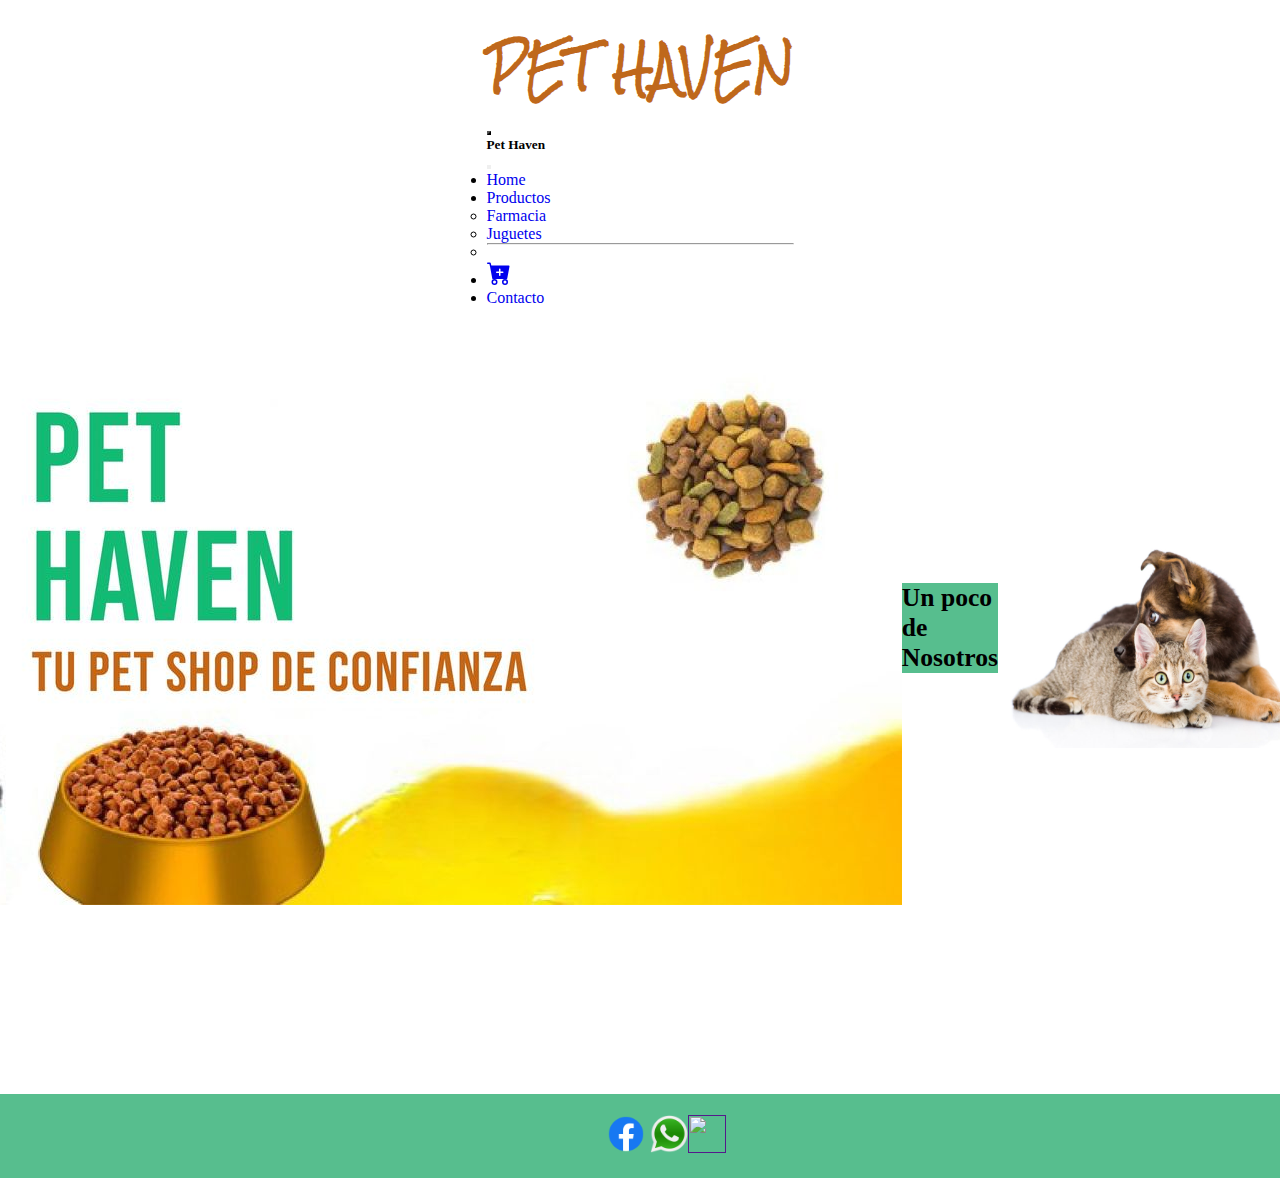
==== index.html @ 594d742b "Add files via upload" ====
<!DOCTYPE html>
<html lang="en">
<head>
    <meta charset="UTF-8">
    <meta name="viewport" content="width=device-width, initial-scale=1.0">
    <title>Pet Haven</title>
    <link rel="stylesheet" href="./assets/style/style.css">
    <link rel="shortcut icon" href="./assets/imgs/Pet Haven (3).png" type="image/x-icon">
    <link href="https://cdn.jsdelivr.net/npm/bootstrap@5.3.0/dist/css/bootstrap.min.css" rel="stylesheet" integrity="sha384-9ndCyUaIbzAi2FUVXJi0CjmCapSmO7SnpJef0486qhLnuZ2cdeRhO02iuK6FUUVM" crossorigin="anonymous">
</head>
<body>
    <header>
        <nav id="nav-principal" class="navbar navbar-dark bg-primary fixed-top">
          <div class="container-fluid">
            <img id="petLogo" src="./assets/imgs/Pet Haven (3).png" alt="">
            <h1> PET HAVEN</h1>
            <button id="menu-hambur" class="navbar-toggler" type="button" data-bs-toggle="offcanvas" data-bs-target="#offcanvasDarkNavbar" aria-controls="offcanvasDarkNavbar" aria-label="Toggle navigation">
              <span class="navbar-toggler-icon"></span>
            </button>
            <div class="offcanvas offcanvas-end text-bg-dark" tabindex="-1" id="offcanvasDarkNavbar" aria-labelledby="offcanvasDarkNavbarLabel">
              <div class="offcanvas-header">
                <h5 class="offcanvas-title" id="offcanvasDarkNavbarLabel">Pet Haven</h5>
                <button type="button" class="btn-close btn-close-white" data-bs-dismiss="offcanvas" aria-label="Close"></button>
              </div>
              <div class="offcanvas-body">
                <ul class="navbar-nav justify-content-end flex-grow-1 pe-3">
                  <li class="nav-item">
                    <a class="nav-link active" aria-current="page" href="/index.html">Home</a>
                  </li>
                  <li class="nav-item dropdown">
                    <a class="nav-link dropdown-toggle" href="#" role="button" data-bs-toggle="dropdown" aria-expanded="false">
                      Productos
                    </a>
                    <ul class="dropdown-menu dropdown-menu-dark">
                      <li><a class="dropdown-item" href="/farmacia.html">Farmacia</a></li>
                      <li><a class="dropdown-item" href="/jugueteria.html">Juguetes</a></li>
                      <li>
                        <hr class="dropdown-divider">
                      </li>
                    </ul>
                  </li>
                  <li class="nav-item">
                    <a class="nav-link active" aria-current="page" href="/carrito"><svg xmlns="http://www.w3.org/2000/svg" width="24" height="24" fill="currentColor" class="bi bi-cart-plus-fill" viewBox="0 0 16 16">
                        <path d="M.5 1a.5.5 0 0 0 0 1h1.11l.401 1.607 1.498 7.985A.5.5 0 0 0 4 12h1a2 2 0 1 0 0 4 2 2 0 0 0 0-4h7a2 2 0 1 0 0 4 2 2 0 0 0 0-4h1a.5.5 0 0 0 .491-.408l1.5-8A.5.5 0 0 0 14.5 3H2.89l-.405-1.621A.5.5 0 0 0 2 1H.5zM6 14a1 1 0 1 1-2 0 1 1 0 0 1 2 0zm7 0a1 1 0 1 1-2 0 1 1 0 0 1 2 0zM9 5.5V7h1.5a.5.5 0 0 1 0 1H9v1.5a.5.5 0 0 1-1 0V8H6.5a.5.5 0 0 1 0-1H8V5.5a.5.5 0 0 1 1 0z"/>
                      </svg></a>
                  </li>
                  <li class="nav-item">
                    <a class="nav-link" href="/contacto.html">Contacto</a>
                  </li>
              
                </ul>
              </div>
            </div>
          </div>
    </header>
    <main class="d-flex flex-column">
           <img id="carrusel" src="./assets/images/carrusel...jpg" alt="">
           <h3 id="product-des" class="d-flex justify-content-center">Un poco de Nosotros</h3>
           <section id="seccion-final" class="d-flex justify-content-evenly align-items-center" style="margin-top: 3rem;">
             <img class="img-dogcat" src="./assets/images/parati-perro-gato-1024x576.jpg"  alt="">
             <h4 id="quienes"> ¿Quienes Somos?</h4><br>
             <p class="descripcion"><b class="negrita">
              Pet Haven es un pet shop dedicado <br>
              a proporcionar diversión y promover <br>
              la salud de los animales domésticos.<br>
              Donde tanto los animales y sus dueños <br>
              se sientan cómodos y bienvenidos.</p>
            </b> 
           </section> 
           <hr>
           <section  class="d-flex justify-content-center justify-content-around flex-wrap">
            <div class="div-responsive">
              <img src="./assets/images/Captura de pantalla (36).png" style="height: 6rem;" alt=""> <br>
              <h5>Elegi los productos que gustes</h5>
              <p>Si querés más de uno, sumalos a tu carrito.</p>
            </div>
            <div>
              <img src="./assets/images/Captura de pantalla (38).png" style="height: 6rem;" alt=""><br>
            <h5>El medio de pago que prefieras</h5>
            <p>Seguridad: tecnología de Mercado Pago.</p>
            </div>
            <div>
              <img src="./assets/images/Captura de pantalla (39).png" style="height: 6rem; width: 9rem;" alt="">
              <h5>Recibi lo que esperas</h5>
              <p>Seguridad con Mercado Envíos.</p>
            </div>
           </section>
           <hr>
           <section style="margin-bottom: 2rem;" class="d-flex justify-content-evenly justify-content-center flex-wrap">
            <div style="margin: 1rem;" style="margin-bottom: 10rem;">
              <h4 id="dondeEstamos" > ¿Donde Estamos?</h4><br>
              <b> Cerca de tu casa. En una ubicacion inmejorable!!! <br>
                  Paraguay 2334 5F, a una cuadra de avenida Cordoba.
              </b>
            </div>
            <iframe src="https://www.google.com/maps/embed?pb=!1m18!1m12!1m3!1d3284.24653246582!2d-58.402193181753525!3d-34.597926984891195!2m3!1f0!2f0!3f0!3m2!1i1024!2i768!4f13.1!3m3!1m2!1s0x95bcca9158e82c41%3A0xafb5fe117a2c5a52!2sParaguay%202334%2C%20C1121ABL%20CABA!5e0!3m2!1ses-419!2sar!4v1687298669772!5m2!1ses-419!2sar" width="400" height="300" style="border:0;" allowfullscreen="" loading="lazy" referrerpolicy="no-referrer-when-downgrade"></iframe>
           </section>
           <section>
            <div>
            </div>
           </section>          
    </main>
    <footer class="d-flex justify-content-between align-items-center  "> 
      <div id="container-png" class="d-flex justify-content-between align-items-center">
        <a href=""><img class="png1" src="./assets/images/facebook-logo-0.png" alt=""></a>
        <a href=""><img class="png2" src="./assets/images/pngtree-whatsapp-phone-icon-png-image_6315989.png" alt=""></a>
        <a href=""><img class="png2" src="./assets/images/instagram-logo-svg-vector-for-print.svg" alt=""></a>
      </div>
    </footer>
    <script src="https://cdn.jsdelivr.net/npm/bootstrap@5.3.0/dist/js/bootstrap.bundle.min.js" integrity="sha384-geWF76RCwLtnZ8qwWowPQNguL3RmwHVBC9FhGdlKrxdiJJigb/j/68SIy3Te4Bkz" crossorigin="anonymous"></script>
</body>
</html>
---- assets/style/style.css ----
@import url('https://fonts.googleapis.com/css2?family=Arvo&family=Rock+Salt&display=swap');
@import url('https://fonts.googleapis.com/css2?family=Arvo&family=DM+Sans&family=Rock+Salt&display=swap');
*{
    padding: 0%;
    margin: 0%;
    box-sizing: border-box;
}
header{
    transition:all .5s ease-in-out;
    display: flex;
    justify-content: center;
    justify-content: space-around;
    height: 18vh;
    width: 100%;
    background-size: cover;
}

/*index*/
.div-header{
    display: flex;
    gap: 12rem;
    align-items: center;
}
#fondo{
    width: 30rem;
    margin-left: 16rem;
}
main{
   min-height:100vh;
   width: 100%;
}

#petLogo{
    height:5rem;
}
#petLogo:hover {
    -webkit-transform: rotateY(180deg);
    -webkit-transform-style: preserve-3d;
    transform: rotateY(180deg);
    transform-style: preserve-3d;}
h1{
    stroke-dasharray:1x 0.5x 2.5x;
    color: #BF681B!important;
    font-size:2.7rem !important;
    font-family: 'Arvo', serif;
    font-family: 'Rock Salt', cursive; 
}
.nav{
    display: flex;
    gap: 1rem;
    font-family: 'Arvo', serif;
    font-family: 'DM Sans', sans-serif;
    font-size: 1.1rem;
    margin-top: 0.5rem;
}
#menu-hambur{
    background-color: #BF681B !important;
}
#carouselExampleControlsNoTouching{
    display: flex;
    align-items: center;
    justify-content: center;
    height: 30vh;
    background-size: contain;
}

#carrusel{
    width: auto;
}

#product-des{
    background-color: #57be8e !important;
    margin-bottom: 1rem;
    font-size: 1.6rem;
}
.png1 {
    width: 3rem;
    height: 3rem;
  }
  .png2 {
    width: 2.4rem;
    height: 2.4rem;
  }
  #container-png {
    width: 12rem;
    margin-left: 3rem;
  }
  p{
    font-family: 'Arvo', serif;
  }
  .img-dogcat{
    width:20rem;
    height: 13rem;
  }
  #quienes{
    color: #BF681B ;
  }
  #nav-principal{
    display: flex !important;
    background-color: white !important;
  }

  /*farmacia y jugueteria*/

h2 {
    text-align: center;
    color: black;
}

.d-flex {
    display: flex;
    justify-content: center;
    align-items: center;
    width: 98%;
    margin: 1rem 0;
}
#search {
    display: flex;
    flex-wrap: wrap;
    flex-direction: row;
    justify-content: space-evenly ;
    align-items: center;
    height: auto;
    background-color: #57be8e;
    color: black;
}

#search div {
    display: flex;
    flex-wrap: wrap;
    justify-content: space-evenly;
    margin: 1rem 0;
    font-size: 1.1rem;
    min-width: 8rem;
}

#search input[type="checkbox"]{
    display: none;
}

#search label {
    background: #57be8e;
    display: block;
    cursor: pointer;
    font-size: 1.5rem;
}

#search input[type=checkbox]:checked + label{
    border-left: 5px solid white;
}

#box-cards {
    display: flex;
    flex-wrap: wrap;
    align-items: center;
    justify-content: space-evenly;
    min-height: 54.8vh;
}

.card {
    margin: 4.1rem 2rem 4.1rem 2rem;
    height: auto;
    border: 5px solid green;
    background-color: rgba(128, 128, 128, 0.531);
}

.img-box {
    height: 16rem;
    object-fit: cover;
}

.card p{
    min-height: 8rem;
}

.last-units {
    color: red;
}

.price-div {
    display: flex;
    flex-wrap: wrap;
    justify-content: space-between;
}


/*details*/

#details-div {
    margin-top: 5rem;
    height: auto;
    width: 100%;
    display: flex;
    flex-direction: row;
    flex-wrap: wrap;
    justify-content: space-around;
    align-items: center;
}

#details-div .details-card {
    display: flex;
    width: 80% !important;
    height: auto;
    font-size: 1.5rem;
    justify-content: center;
    gap: 20rem;
    color: black;
}

.details-card img{
    height: 30rem;
    width: 30rem;
}

.details-title{
    font-size: 2.5rem;
}

.details-body h6{
    font-size: 1.3rem;
}

.details-pricediv{
    margin-top: 2rem;
    display: flex;
    justify-content: space-between;
    align-items: center;
}

.details-price{
    font-size: 2rem;
}

.details-cart{
    color: blue;
}

.h2-description{
    display: flex;
    width: 100%;
    justify-content: center;
}

.details-text{
    width: 80%;
    font-size: 1.5rem;
    display: flex;
    text-align: center;
    color: black;
}

/*contacto*/

.contacto-main{
   display: flex;
   flex-direction: column;
}

.contact-section {
    width: 100%;
    display: flex;
    justify-content: space-evenly;
}
.div-map {
    display: flex;
    flex-wrap: wrap;
    justify-content:center;
    align-content: space-evenly;
    margin-top: 1rem;
    border: 2px solid rgb(255, 174, 0);
    border-radius: 10px;
    height: 80vh;
    width: 40% !important;
    background-color: rgb(240, 216, 6);
}
.div-h5 {
    display: flex;
    flex-direction: column;
    justify-content: center;
    align-items: center;
    height: 2rem;
}
.div-h5 a {
    text-decoration: none;
}
iframe {
    display: flex;
    height: 15rem;
    width: 22rem;
}
.contact-section form {
    display: flex;
    flex-direction: column;
    align-items: center;
    justify-content: space-around;
    border-radius: 10px;
    height: 80vh;
    width: 40% !important;;
    margin-top: 1rem;
    border: 2px solid rgb(255, 174, 0);
    border-radius: 10px;
    background-color: rgb(240, 216, 6);
}
a {
    text-decoration: none;
}

.contact-section form input {
    width: 40% !important;
}

/*footer*/

footer{
    display: flex;
    height:auto;
    width: 100vw !important;
    background-color: #57be8e !important;
}

@media only screen and (min-width:320px) and (max-width:660px) {
    h1{
        font-size: 2rem !important;
    }
    #seccion-final{
        display: flex !important;
        flex-direction: column !important;
        justify-content: center !important;
        
        }
    #carrusel{
        margin-top: 12rem;
    }
    .container-fluid{
        display: flex !important;
        flex-direction: column !important;
        align-items: center !important;
        gap: 2rem;
        justify-content: center !important;
    };
  
    h4{
        font-size: 0.5rem;
    }
    .negrita{
        font-size: 0.8rem;
    }
   #petLogo{
    height: 4rem !important;
   }
   .nav{
    display: flex !important;
    gap:0rem !important;
   }
.img-dogcat{
    width: 15rem;
    height: 9rem;
}
#container-png{
    display: flex !important;
    width: 100%;
    justify-content: center !important;
    justify-content: space-around !important;
    margin-left: 0rem;
}
  }
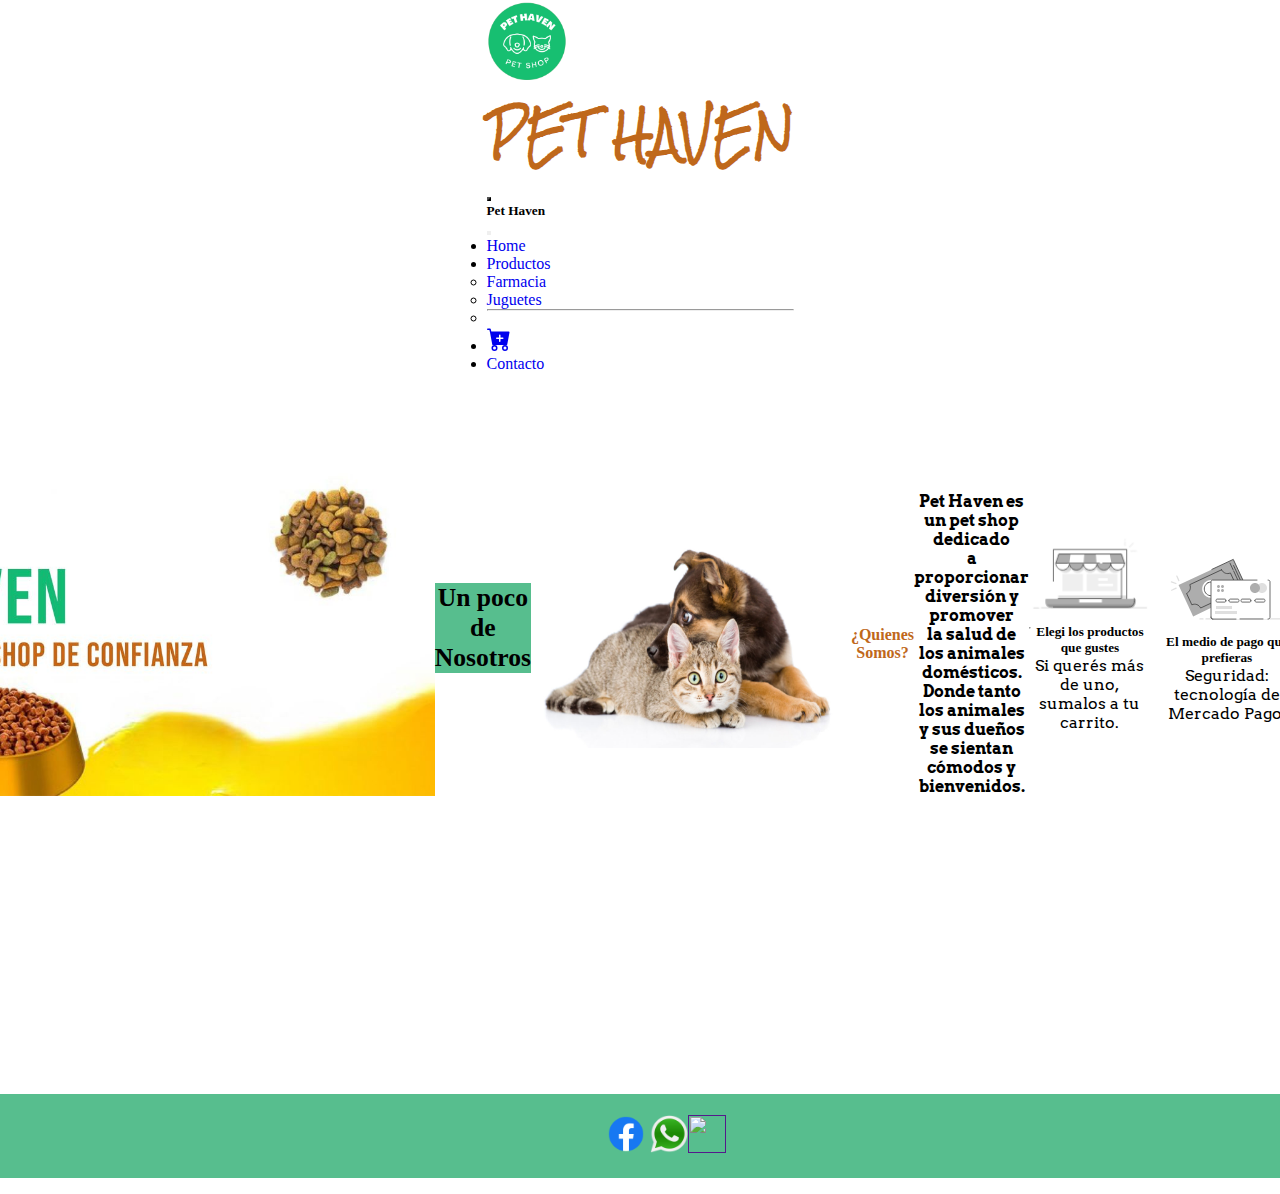
==== commit 60dee369: "Add files via upload" ====
--- a/index.html
+++ b/index.html
@@ -12,7 +12,7 @@
     <header>
         <nav id="nav-principal" class="navbar navbar-dark bg-primary fixed-top">
           <div class="container-fluid">
-            <img id="petLogo" src="./assets/imgs/Pet Haven (3).png" alt="">
+            <img id="petLogo" src="./assets/images/Pet Haven (3).png" alt="">
             <h1> PET HAVEN</h1>
             <button id="menu-hambur" class="navbar-toggler" type="button" data-bs-toggle="offcanvas" data-bs-target="#offcanvasDarkNavbar" aria-controls="offcanvasDarkNavbar" aria-label="Toggle navigation">
               <span class="navbar-toggler-icon"></span>
--- a/assets/style/style.css
+++ b/assets/style/style.css
@@ -28,6 +28,7 @@
 main{
    min-height:100vh;
    width: 100%;
+   text-align: center;
 }
 
 #petLogo{
@@ -65,7 +66,7 @@
 }
 
 #carrusel{
-    width: auto;
+    width: 99%;
 }
 
 #product-des{
@@ -177,6 +178,10 @@
     color: red;
 }
 
+.btn {
+    background-color: #57be8e;
+}
+
 .price-div {
     display: flex;
     flex-wrap: wrap;
@@ -187,6 +192,7 @@
 /*details*/
 
 #details-div {
+    background-color: rgba(128, 128, 128, 0.644);
     margin-top: 5rem;
     height: auto;
     width: 100%;
@@ -208,6 +214,7 @@
 }
 
 .details-card img{
+    margin-top: 2rem;
     height: 30rem;
     width: 30rem;
 }
@@ -251,13 +258,7 @@
 
 /*contacto*/
 
-.contacto-main{
-   display: flex;
-   flex-direction: column;
-}
-
-.contact-section {
-    width: 100%;
+section {
     display: flex;
     justify-content: space-evenly;
 }
@@ -270,7 +271,7 @@
     border: 2px solid rgb(255, 174, 0);
     border-radius: 10px;
     height: 80vh;
-    width: 40% !important;
+    width: 40%;
     background-color: rgb(240, 216, 6);
 }
 .div-h5 {
@@ -285,17 +286,17 @@
 }
 iframe {
     display: flex;
-    height: 15rem;
-    width: 22rem;
-}
-.contact-section form {
+    height: 30rem;
+    width: 30rem;
+}
+form {
     display: flex;
     flex-direction: column;
     align-items: center;
     justify-content: space-around;
     border-radius: 10px;
     height: 80vh;
-    width: 40% !important;;
+    width: 40%;
     margin-top: 1rem;
     border: 2px solid rgb(255, 174, 0);
     border-radius: 10px;
@@ -305,10 +306,6 @@
     text-decoration: none;
 }
 
-.contact-section form input {
-    width: 40% !important;
-}
-
 /*footer*/
 
 footer{
@@ -319,6 +316,11 @@
 }
 
 @media only screen and (min-width:320px) and (max-width:660px) {
+
+    main{
+        margin-top: 5rem;
+    }
+
     h1{
         font-size: 2rem !important;
     }
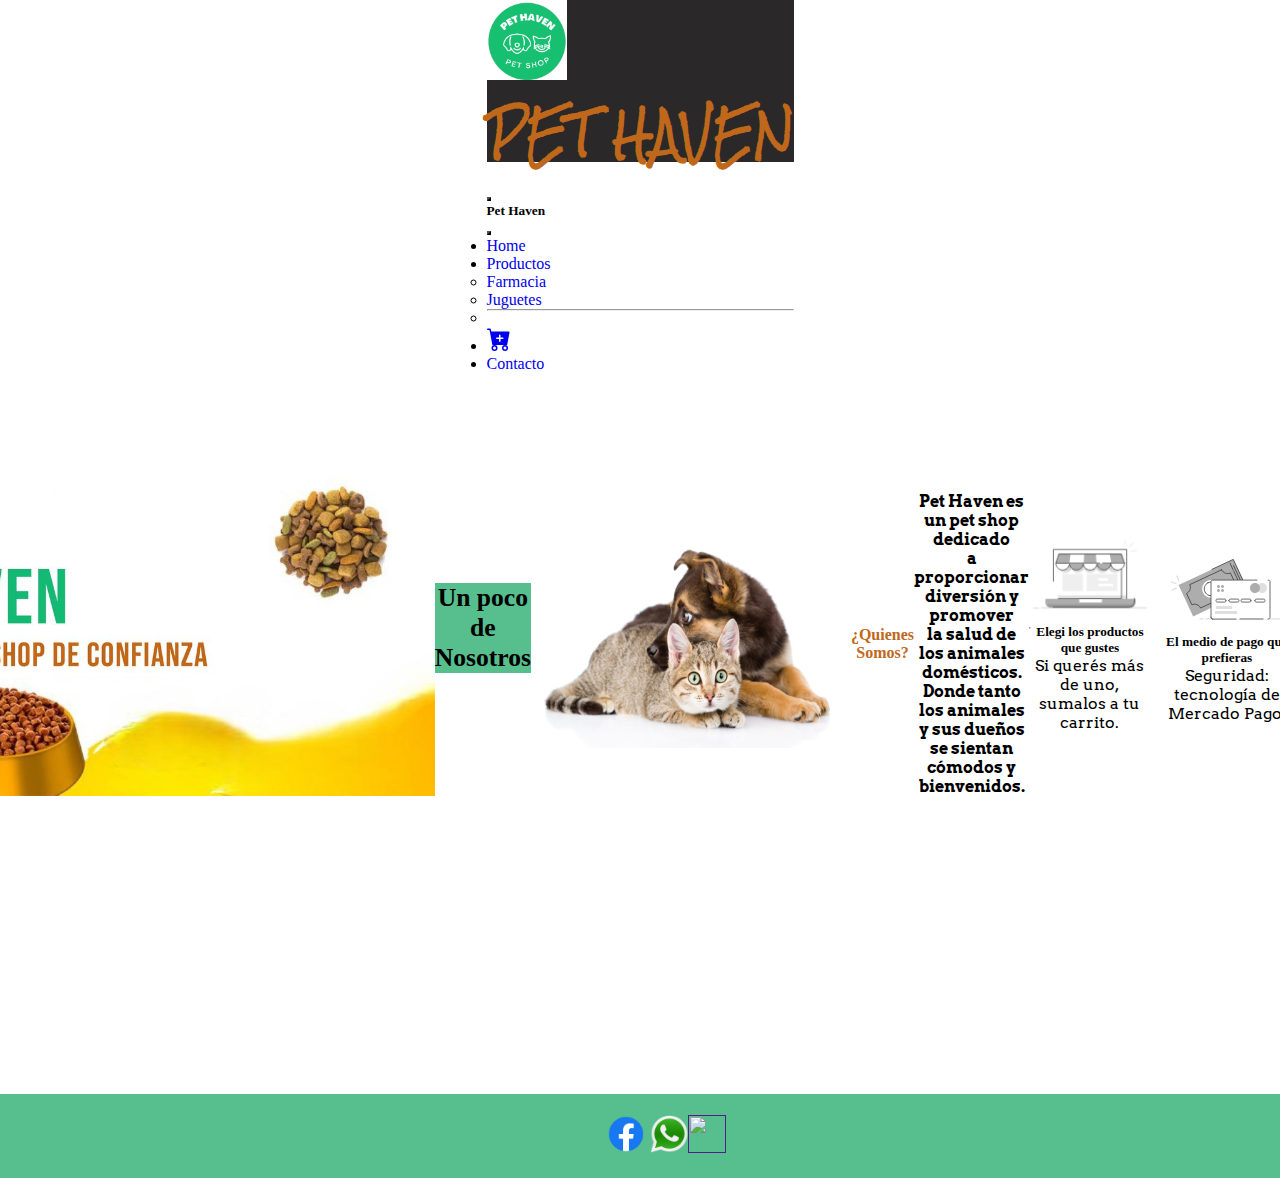
==== commit 74f81754: "Add files via upload" ====
--- a/index.html
+++ b/index.html
@@ -5,7 +5,7 @@
     <meta name="viewport" content="width=device-width, initial-scale=1.0">
     <title>Pet Haven</title>
     <link rel="stylesheet" href="./assets/style/style.css">
-    <link rel="shortcut icon" href="./assets/imgs/Pet Haven (3).png" type="image/x-icon">
+    <link rel="shortcut icon" href="./assets/images/Pet Haven (3).png" type="image/x-icon">
     <link href="https://cdn.jsdelivr.net/npm/bootstrap@5.3.0/dist/css/bootstrap.min.css" rel="stylesheet" integrity="sha384-9ndCyUaIbzAi2FUVXJi0CjmCapSmO7SnpJef0486qhLnuZ2cdeRhO02iuK6FUUVM" crossorigin="anonymous">
 </head>
 <body>
@@ -40,7 +40,7 @@
                     </ul>
                   </li>
                   <li class="nav-item">
-                    <a class="nav-link active" aria-current="page" href="/carrito"><svg xmlns="http://www.w3.org/2000/svg" width="24" height="24" fill="currentColor" class="bi bi-cart-plus-fill" viewBox="0 0 16 16">
+                    <a class="nav-link active" aria-current="page" href="/carrito.html"><svg xmlns="http://www.w3.org/2000/svg" width="24" height="24" fill="currentColor" class="bi bi-cart-plus-fill" viewBox="0 0 16 16">
                         <path d="M.5 1a.5.5 0 0 0 0 1h1.11l.401 1.607 1.498 7.985A.5.5 0 0 0 4 12h1a2 2 0 1 0 0 4 2 2 0 0 0 0-4h7a2 2 0 1 0 0 4 2 2 0 0 0 0-4h1a.5.5 0 0 0 .491-.408l1.5-8A.5.5 0 0 0 14.5 3H2.89l-.405-1.621A.5.5 0 0 0 2 1H.5zM6 14a1 1 0 1 1-2 0 1 1 0 0 1 2 0zm7 0a1 1 0 1 1-2 0 1 1 0 0 1 2 0zM9 5.5V7h1.5a.5.5 0 0 1 0 1H9v1.5a.5.5 0 0 1-1 0V8H6.5a.5.5 0 0 1 0-1H8V5.5a.5.5 0 0 1 1 0z"/>
                       </svg></a>
                   </li>
--- a/assets/style/style.css
+++ b/assets/style/style.css
@@ -55,7 +55,7 @@
     margin-top: 0.5rem;
 }
 #menu-hambur{
-    background-color: #BF681B !important;
+    background-color: #57be8e !important;
 }
 #carouselExampleControlsNoTouching{
     display: flex;
@@ -98,7 +98,7 @@
   }
   #nav-principal{
     display: flex !important;
-    background-color: white !important;
+    background-color: rgb(42, 40, 40) !important;
   }
 
   /*farmacia y jugueteria*/
@@ -161,7 +161,7 @@
 .card {
     margin: 4.1rem 2rem 4.1rem 2rem;
     height: auto;
-    border: 5px solid green;
+    border: 5px solid green !important;
     background-color: rgba(128, 128, 128, 0.531);
 }
 
@@ -179,7 +179,7 @@
 }
 
 .btn {
-    background-color: #57be8e;
+    background-color: #57be8e !important;
 }
 
 .price-div {
@@ -264,17 +264,18 @@
 }
 .div-map {
     display: flex;
+    flex-direction: column;
     flex-wrap: wrap;
     justify-content:center;
     align-content: space-evenly;
-    margin-top: 1rem;
-    border: 2px solid rgb(255, 174, 0);
+    border: 2px solid #57be8e;
     border-radius: 10px;
     height: 80vh;
     width: 40%;
-    background-color: rgb(240, 216, 6);
+    background-color: #57be8e;
 }
 .div-h5 {
+    margin-top: 2rem;
     display: flex;
     flex-direction: column;
     justify-content: center;
@@ -285,11 +286,13 @@
     text-decoration: none;
 }
 iframe {
+    margin-top: 2rem;
     display: flex;
     height: 30rem;
     width: 30rem;
 }
 form {
+    font-size: 1.5rem;
     display: flex;
     flex-direction: column;
     align-items: center;
@@ -298,13 +301,20 @@
     height: 80vh;
     width: 40%;
     margin-top: 1rem;
-    border: 2px solid rgb(255, 174, 0);
+    border: 2px solid #57be8e;
     border-radius: 10px;
-    background-color: rgb(240, 216, 6);
+    background-color: #57be8e;
 }
 a {
     text-decoration: none;
 }
+
+/*carro*/
+
+button {
+    background-color: #57be8e;
+}
+
 
 /*footer*/
 
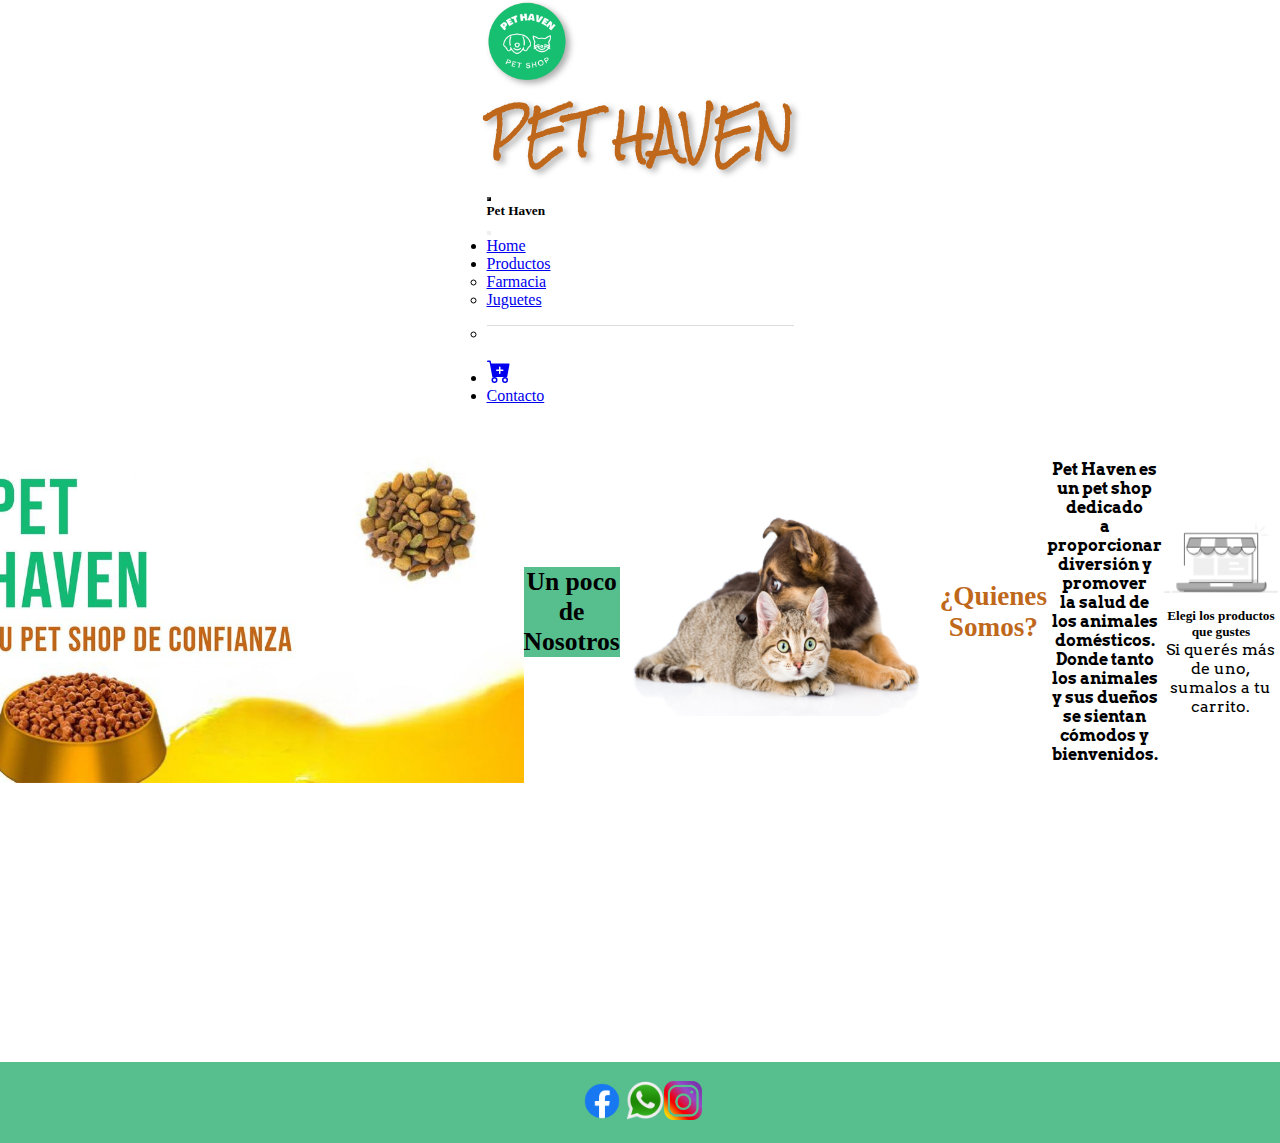
==== commit 37967fe8: "Add files via upload" ====
--- a/index.html
+++ b/index.html
@@ -53,7 +53,7 @@
             </div>
           </div>
     </header>
-    <main class="d-flex flex-column">
+    <main class="main-index d-flex flex-column">
            <img id="carrusel" src="./assets/images/carrusel...jpg" alt="">
            <h3 id="product-des" class="d-flex justify-content-center">Un poco de Nosotros</h3>
            <section id="seccion-final" class="d-flex justify-content-evenly align-items-center" style="margin-top: 3rem;">
--- a/assets/style/style.css
+++ b/assets/style/style.css
@@ -11,7 +11,7 @@
     justify-content: center;
     justify-content: space-around;
     height: 18vh;
-    width: 100%;
+    width: auto;
     background-size: cover;
 }
 
@@ -33,6 +33,7 @@
 
 #petLogo{
     height:5rem;
+    filter: drop-shadow(4px 3px 3px rgb(173, 173, 173) )
 }
 #petLogo:hover {
     -webkit-transform: rotateY(180deg);
@@ -45,6 +46,7 @@
     font-size:2.7rem !important;
     font-family: 'Arvo', serif;
     font-family: 'Rock Salt', cursive; 
+    filter: drop-shadow(4px 3px 3px rgb(173, 173, 173) )
 }
 .nav{
     display: flex;
@@ -95,10 +97,23 @@
   }
   #quienes{
     color: #BF681B ;
-  }
+    font-size: 1.7rem !important;
+  }
+
+  #dondeEstamos{
+    color: #BF681B ;
+    font-size: 1.7rem;
+  }
+
   #nav-principal{
     display: flex !important;
-    background-color: rgb(42, 40, 40) !important;
+    background-color: rgb(255, 255, 255) !important;
+  }
+
+  hr {
+    border: none;
+    border-top: 1px solid #ddd;
+    margin: 1rem 0;
   }
 
   /*farmacia y jugueteria*/
@@ -112,8 +127,8 @@
     display: flex;
     justify-content: center;
     align-items: center;
-    width: 98%;
-    margin: 1rem 0;
+    width: 100%;
+    margin: 0 !important;
 }
 #search {
     display: flex;
@@ -156,6 +171,7 @@
     align-items: center;
     justify-content: space-evenly;
     min-height: 54.8vh;
+    background-color: #e6e6e6 !important;
 }
 
 .card {
@@ -191,8 +207,11 @@
 
 /*details*/
 
+.main-details{
+    background-color: #e6e6e6;
+}
+
 #details-div {
-    background-color: rgba(128, 128, 128, 0.644);
     margin-top: 5rem;
     height: auto;
     width: 100%;
@@ -205,6 +224,7 @@
 
 #details-div .details-card {
     display: flex;
+    flex-wrap: wrap;
     width: 80% !important;
     height: auto;
     font-size: 1.5rem;
@@ -214,20 +234,24 @@
 }
 
 .details-card img{
+    flex-wrap: wrap;
     margin-top: 2rem;
     height: 30rem;
     width: 30rem;
 }
 
 .details-title{
+    flex-wrap: wrap;
     font-size: 2.5rem;
 }
 
 .details-body h6{
+    flex-wrap: wrap;
     font-size: 1.3rem;
 }
 
 .details-pricediv{
+    flex-wrap: wrap;
     margin-top: 2rem;
     display: flex;
     justify-content: space-between;
@@ -235,10 +259,12 @@
 }
 
 .details-price{
+    flex-wrap: wrap;
     font-size: 2rem;
 }
 
 .details-cart{
+    flex-wrap: wrap;
     color: blue;
 }
 
@@ -256,76 +282,202 @@
     color: black;
 }
 
-/*contacto*/
-
-section {
-    display: flex;
-    justify-content: space-evenly;
-}
-.div-map {
+/* CONTACTO */
+
+.main-contact{
+    background-color: #e6e6e6;
+}
+
+form{
+    box-shadow: rgba(60, 64, 67, 0.3) 0px 1px 2px 0px, rgba(60, 64, 67, 0.15) 0px 1px 3px 1px !important;
+    border-radius: 15px !important;
+    margin-top: 2rem !important;
+    width: 60rem !important;
+    min-height: 35rem !important;
+    background-color: white;
+}
+.form2{
+    box-shadow: rgba(60, 64, 67, 0.3) 0px 1px 2px 0px, rgba(60, 64, 67, 0.15) 0px 1px 3px 1px !important;
+    border-radius: 15px !important;
+    margin-top: 1rem !important;
+    margin-bottom: 2rem !important;
+    width: 60rem;;
+    min-height:25rem !important;
+    background-color: white;
+}
+
+iframe{
+    width: auto;
+    border-radius: 15px;
+}
+
+.mb-3{
+margin-left: 2rem;
+margin-right: 2rem;
+margin-top: 2rem;
+}
+.btn{
+    margin-top: 2rem;
+}
+#mensaje{
+    margin-left: 2rem;
+    margin-top: 2rem !important;
+}
+
+/*carro*/
+
+.carrito-main{
+    background-color: #e6e6e6;
+}
+
+.cart {
     display: flex;
     flex-direction: column;
-    flex-wrap: wrap;
-    justify-content:center;
-    align-content: space-evenly;
-    border: 2px solid #57be8e;
-    border-radius: 10px;
-    height: 80vh;
-    width: 40%;
-    background-color: #57be8e;
-}
-.div-h5 {
-    margin-top: 2rem;
+    align-items: center;
+    justify-content: center;
+    height: auto; /* Ajusta la altura del contenedor al 100% del viewport */
+    text-align: center;
+    
+  }
+  
+  .cart form {
     display: flex;
     flex-direction: column;
     justify-content: center;
     align-items: center;
-    height: 2rem;
-}
-.div-h5 a {
-    text-decoration: none;
-}
-iframe {
-    margin-top: 2rem;
-    display: flex;
-    height: 30rem;
-    width: 30rem;
-}
-form {
-    font-size: 1.5rem;
-    display: flex;
-    flex-direction: column;
-    align-items: center;
-    justify-content: space-around;
-    border-radius: 10px;
-    height: 80vh;
-    width: 40%;
-    margin-top: 1rem;
-    border: 2px solid #57be8e;
-    border-radius: 10px;
+    margin-top: 2rem; /* Ajusta el margen superior según sea necesario */
+    height: auto !important;
+  }
+  
+  .cart input {
+    margin: 1rem 0;
+    width: 90%; /* Cambia min-width a width para ocupar más espacio horizontalmente */
+    max-width: 300px; /* Ajusta el ancho máximo según sea necesario */
+  }
+  
+  .cart button {
     background-color: #57be8e;
-}
-a {
-    text-decoration: none;
-}
-
-/*carro*/
-
-button {
-    background-color: #57be8e;
-}
+    color: black;
+  }
+
+  .btn-compra{
+    position: relative;
+    bottom: 150px;
+  }
+
+  .carrito-main p{
+    margin: 1rem 0;
+    font-size: 1.4rem;
+}
+  
+  
 
 
 /*footer*/
 
 footer{
     display: flex;
-    height:auto;
-    width: 100vw !important;
+    height:9vh;
+    width: auto !important;
     background-color: #57be8e !important;
 }
 
+@media only screen and (min-width:660px) and (max-width:1024) {
+    form {
+      width: 90% !important;
+      margin-left: auto !important;
+      margin-right: auto !important;
+    }
+  
+    .form2 {
+      width: 90% !important;
+      margin-left: auto !important;
+      margin-right: auto !important;
+    }
+
+    /*details*/
+
+    .main-details{
+    background-color: #e6e6e6;
+    }
+
+    #details-div {
+        margin-top: 5rem;
+        height: auto;
+        width: 100%;
+        display: flex;
+        flex-direction: column;
+        flex-wrap: wrap;
+        align-items: center;
+    }
+
+    #details-div .details-card {
+        display: flex;
+        flex-wrap: wrap;
+        width: 80% !important;
+        height: auto;
+        font-size: 1.5rem;
+        justify-content: center;
+        gap: 0rem;
+        color: black;
+    }
+
+    .details-card img{
+        flex-wrap: wrap;
+        margin-top: 2rem;
+        height: 30rem;
+        width: 30rem;
+    }
+
+    .details-title{
+        flex-wrap: wrap;
+        font-size: 2.5rem;
+    }
+
+    .details-body h6{
+        flex-wrap: wrap;
+        font-size: 1.3rem;
+    }
+
+    .details-pricediv{
+        flex-wrap: wrap;
+        margin-top: 2rem;
+        display: flex;
+        justify-content: space-between;
+        align-items: center;
+    }
+
+    .details-price{
+        flex-wrap: wrap;
+        font-size: 2rem;
+    }
+
+    .details-cart{
+        flex-wrap: wrap;
+        color: blue;
+    }
+
+    .h2-description{
+        display: flex;
+        width: 100%;
+        justify-content: center;
+    }
+
+    .details-text{
+        width: 80%;
+        font-size: 1.5rem;
+        display: flex;
+        text-align: center;
+        color: black;
+    }
+  }
+
 @media only screen and (min-width:320px) and (max-width:660px) {
+
+
+    .main-index{
+        margin-top: 5rem !important;
+    }
 
     main{
         margin-top: 5rem;
@@ -341,7 +493,7 @@
         
         }
     #carrusel{
-        margin-top: 12rem;
+        margin-top: 0rem;
     }
     .container-fluid{
         display: flex !important;
@@ -364,15 +516,103 @@
     display: flex !important;
     gap:0rem !important;
    }
-.img-dogcat{
-    width: 15rem;
-    height: 9rem;
-}
-#container-png{
-    display: flex !important;
-    width: 100%;
-    justify-content: center !important;
-    justify-content: space-around !important;
-    margin-left: 0rem;
-}
-  }+    .img-dogcat{
+        width: 15rem;
+        height: 9rem;
+    }
+    #container-png{
+        display: flex !important;
+        width: 100%;
+        justify-content: center !important;
+        justify-content: space-around !important;
+        margin-left: 0rem;
+    }
+
+    form {
+        width: 90% !important;
+        margin-left: auto !important;
+        margin-right: auto !important;
+    }
+
+    .form2 {
+        width: 90% !important;
+        margin-left: auto !important;
+        margin-right: auto !important;
+    }
+
+        /*details*/
+
+    .main-details{
+        background-color: #e6e6e6;
+    }
+
+    #details-div {
+        margin-top: 5rem;
+        height: auto;
+        width: 100%;
+        display: flex;
+        flex-direction: column;
+        flex-wrap: wrap;
+        align-items: center;
+    }
+
+    #details-div .details-card {
+        display: flex;
+        flex-wrap: wrap;
+        width: 80% !important;
+        height: auto;
+        font-size: 1.5rem;
+        justify-content: center;
+        gap: 0rem;
+        color: black;
+    }
+
+    .details-card img{
+        flex-wrap: wrap;
+        margin-top: 2rem;
+        height: 30rem;
+        width: 30rem;
+    }
+
+    .details-title{
+        flex-wrap: wrap;
+        font-size: 2.5rem;
+    }
+
+    .details-body h6{
+        flex-wrap: wrap;
+        font-size: 1.3rem;
+    }
+
+    .details-pricediv{
+        flex-wrap: wrap;
+        margin-top: 2rem;
+        display: flex;
+        justify-content: space-between;
+        align-items: center;
+    }
+
+    .details-price{
+        flex-wrap: wrap;
+        font-size: 2rem;
+    }
+
+    .details-cart{
+        flex-wrap: wrap;
+        color: blue;
+    }
+
+    .h2-description{
+        display: flex;
+        width: 100%;
+        justify-content: center;
+    }
+
+    .details-text{
+        width: 80%;
+        font-size: 1.5rem;
+        display: flex;
+        text-align: center;
+        color: black;
+    }
+}